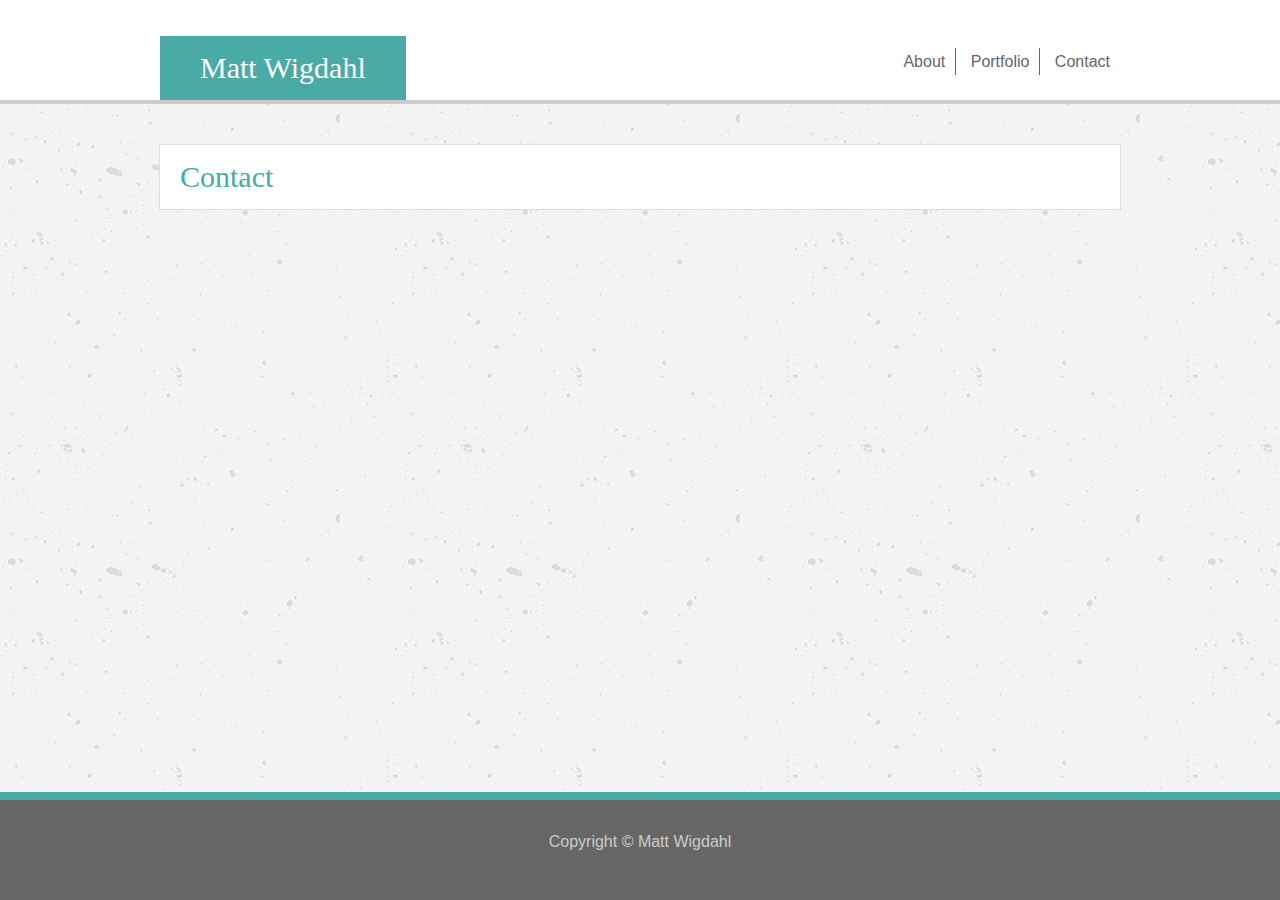
==== contact.html @ 52fa4051 "Started CSS and new pages" ====
<html lang="en">
    <head>
        <meta charset="utf-8">
        <link rel="stylesheet" href="assets/css/style.css">
        <title>Matt Wigdahl | Contact - Portfolio</title>
    </head>
    <body>
        <header class="top">
            <section>
                <h1 class="logo">
                    <a href="index.html">Matt Wigdahl</a>
                </h1>
                <nav>
                    <a href="about.html">About</a>
                    <a href="portfolio.html">Portfolio</a>
                    <a id="last" href="contact.html">Contact</a>
                </nav>
            </section>
        </header>
        <section class="container">
            <section class="main">
                <h2>Contact</h2>
            </section>
        </section>
        <footer class="bottom"><p>Copyright &copy; Matt Wigdahl</p></footer>
    </body>
</html>
---- assets/css/style.css ----
/* http://meyerweb.com/eric/tools/css/reset/
   v2.0 | 20110126
   License: none (public domain)
*/

html, body, div, span, applet, object, iframe,
h1, h2, h3, h4, h5, h6, p, blockquote, pre,
a, abbr, acronym, address, big, cite, code,
del, dfn, em, img, ins, kbd, q, s, samp,
small, strike, strong, sub, sup, tt, var,
b, u, i, center,
dl, dt, dd, ol, ul, li,
fieldset, form, label, legend,
table, caption, tbody, tfoot, thead, tr, th, td,
article, aside, canvas, details, embed,
figure, figcaption, footer, header, hgroup,
menu, nav, output, ruby, section, summary,
time, mark, audio, video {
	margin: 0;
	padding: 0;
	border: 0;
	font-size: 100%;
	font: inherit;
	vertical-align: baseline;
}
/* HTML5 display-role reset for older browsers */
article, aside, details, figcaption, figure,
footer, header, hgroup, menu, nav, section {
	display: block;
}
body {
	line-height: 1;
}
ol, ul {
    margin-left:40px;
}


blockquote, q {
	quotes: none;
}
blockquote:before, blockquote:after,
q:before, q:after {
	content: '';
	content: none;
}
table {
	border-collapse: collapse;
	border-spacing: 0;
}

/*
  ========================================
  Grid
  ========================================
*/

body {
    background-image: url('background.png');
    color: #777;
    font-family: 'Arial', 'Helvetica Neue', Helvetica, sans-serif;
    line-height: 1.5em;
}

.container {
    width: 920px;
    margin:auto;
    border: 1px solid #ddd;
    background-color: #fff;
    margin-top:40px;
    padding:20px;
}

.top {
    background-color: #fff;
    border-bottom: 4px solid #ccc;
    width:100%;
    height:100px;
}

header {
    display: block;
    position: relative;
}

.logo a {
    display: block;
    float:left;
    padding: 20px 40px;
    background-color:#4aaaa5;
    position: absolute;
    bottom: 0;
    color:#fff;
    font-size:30px;
    margin-left:0px;
}

.logo a:hover {
    text-decoration: none;
    background-color: #666;
}

nav {
    display: block;
    float: right;
    padding-top: 50px;

}

nav a {
    color: #666;
    text-decoration: none;
    padding: 5px 10px;
    border-right:1px solid #666;
}

nav a:hover {
    text-decoration: none;
    color:#4aaaa5;
}

nav a#last {
    border-right:0px;
}

section {
    margin: auto;
    width: 960px;
}

.main {
    display:inline-block;
}

.bottom {
    background-color: #666;
    border-top: 8px solid #4aaaa5;
    width:100%;
    position: fixed;
    bottom:0;
    height:100px;
    color:#ccc;
}

.bottom p{
    text-align: center;
    padding:20px;
}



/*
  ========================================
  Global Attributes
  ========================================
*/

h1, h2 {
    font-family: 'Georgia', Times, Times New Roman, serif;
    color:#4aaaa5;
    font-size: 30px;
}

a {
    text-decoration: none;
}

a:hover {
    text-decoration: underline;
}

p {
    margin:10px;
}

#pics {
    float:left;
    padding: 20px 20px 20px 0;
    width:400px;
}
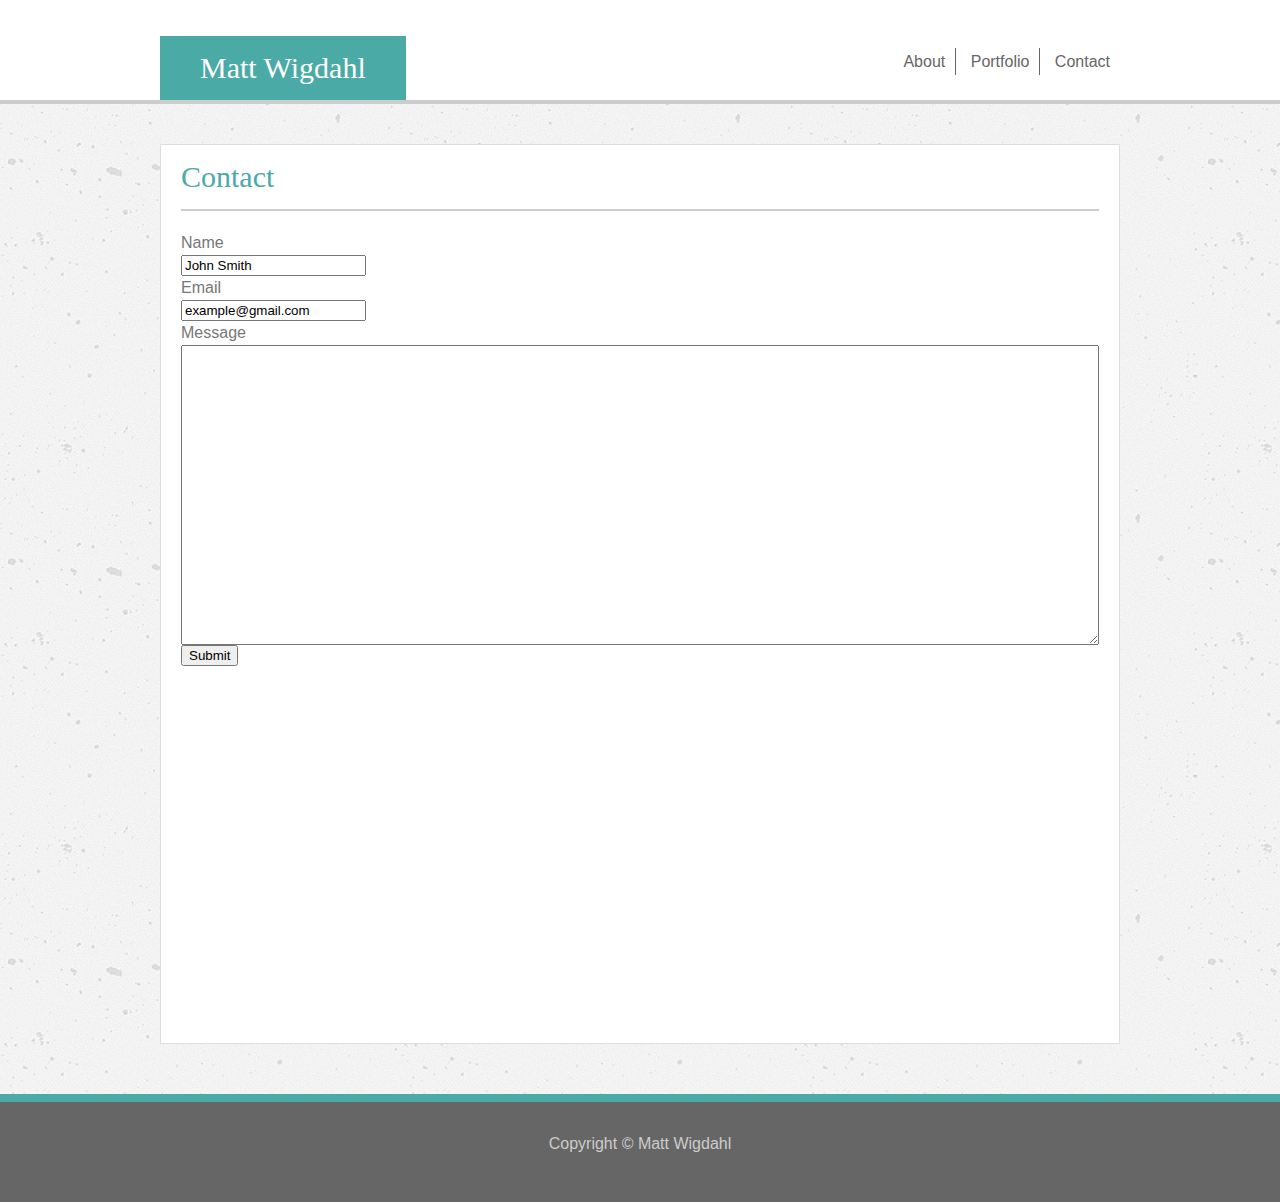
==== commit 623b9807: "added css reset file and added to all pages" ====
--- a/contact.html
+++ b/contact.html
@@ -1,17 +1,18 @@
 <html lang="en">
     <head>
         <meta charset="utf-8">
-        <link rel="stylesheet" href="assets/css/style.css">
+        <link rel="stylesheet" type="text/css" href="assets/css/reset.css">
+        <link rel="stylesheet" type="text/css" href="assets/css/style.css">
         <title>Matt Wigdahl | Contact - Portfolio</title>
     </head>
     <body>
         <header class="top">
-            <section>
+            <section class="contain">
                 <h1 class="logo">
                     <a href="index.html">Matt Wigdahl</a>
                 </h1>
                 <nav>
-                    <a href="about.html">About</a>
+                    <a href="index.html">About</a>
                     <a href="portfolio.html">Portfolio</a>
                     <a id="last" href="contact.html">Contact</a>
                 </nav>
@@ -20,8 +21,21 @@
         <section class="container">
             <section class="main">
                 <h2>Contact</h2>
+                <hr/>
+                <section>
+                    <form>
+                        <label>Name</label><br/>
+                        <input type="text" name="full_name" value="John Smith"><br/>
+                        <label>Email</label><br/>
+                        <input type="email" name="email" value="example@gmail.com"><br/>
+                        <label>Message</label><br/>
+                        <textarea name="message"style="width:100%; height:300px;"></textarea><br/>
+                        <button type="button" onclick="alert('Hello World!')">Submit</button>   
+                    </form>                                 
+                </section>
             </section>
         </section>
+        <div id="push"></div>
         <footer class="bottom"><p>Copyright &copy; Matt Wigdahl</p></footer>
     </body>
 </html>--- a/assets/css/style.css
+++ b/assets/css/style.css
@@ -1,86 +1,67 @@
-/* http://meyerweb.com/eric/tools/css/reset/
-   v2.0 | 20110126
-   License: none (public domain)
+/*
+  ========================================
+  Global
+  ========================================
 */
 
-html, body, div, span, applet, object, iframe,
-h1, h2, h3, h4, h5, h6, p, blockquote, pre,
-a, abbr, acronym, address, big, cite, code,
-del, dfn, em, img, ins, kbd, q, s, samp,
-small, strike, strong, sub, sup, tt, var,
-b, u, i, center,
-dl, dt, dd, ol, ul, li,
-fieldset, form, label, legend,
-table, caption, tbody, tfoot, thead, tr, th, td,
-article, aside, canvas, details, embed,
-figure, figcaption, footer, header, hgroup,
-menu, nav, output, ruby, section, summary,
-time, mark, audio, video {
-	margin: 0;
-	padding: 0;
-	border: 0;
-	font-size: 100%;
-	font: inherit;
-	vertical-align: baseline;
-}
-/* HTML5 display-role reset for older browsers */
-article, aside, details, figcaption, figure,
-footer, header, hgroup, menu, nav, section {
-	display: block;
-}
-body {
-	line-height: 1;
-}
-ol, ul {
-    margin-left:40px;
+html, body {
+    background-image: url('../images/background.png');
+    color: #777;
+    font-family: 'Arial', 'Helvetica Neue', Helvetica, sans-serif;
+    line-height: 1.5em;
+    height:100%;
+    margin-bottom:100px;
 }
 
+.clearfix::after {
+    content: "";
+    display: block;
+    clear:both;
+   }
 
-blockquote, q {
-	quotes: none;
+h1, h2 {
+    font-family: 'Georgia', Times, Times New Roman, serif;
+    color:#4aaaa5;
+    font-size: 30px;
 }
-blockquote:before, blockquote:after,
-q:before, q:after {
-	content: '';
-	content: none;
+
+a {
+    text-decoration: none;
 }
-table {
-	border-collapse: collapse;
-	border-spacing: 0;
+
+a:hover {
+    text-decoration: underline;
+}
+
+p {
+    margin:10px;
+}
+
+hr {
+    border: 1px solid #ccc;
+    margin: 20px 0px;
 }
 
 /*
   ========================================
-  Grid
+  Layout
   ========================================
 */
 
-body {
-    background-image: url('background.png');
-    color: #777;
-    font-family: 'Arial', 'Helvetica Neue', Helvetica, sans-serif;
-    line-height: 1.5em;
-}
+/* ===  Header Region === */
 
-.container {
-    width: 920px;
-    margin:auto;
-    border: 1px solid #ddd;
-    background-color: #fff;
-    margin-top:40px;
-    padding:20px;
-}
-
-.top {
+header {
     background-color: #fff;
     border-bottom: 4px solid #ccc;
     width:100%;
     height:100px;
+    position: relative;
 }
 
-header {
-    display: block;
-    position: relative;
+.contain {
+    margin: auto;
+    width: 960px;
+    box-sizing: border-box;
 }
 
 .logo a {
@@ -99,6 +80,8 @@
     text-decoration: none;
     background-color: #666;
 }
+
+/* ===  Navigation Region === */
 
 nav {
     display: block;
@@ -123,58 +106,68 @@
     border-right:0px;
 }
 
-section {
-    margin: auto;
+
+/* ===  Content Region === */
+
+.container {
+    margin:auto;
+    border: 1px solid #ddd;
+    background-color: #fff;
+    box-sizing: border-box;
+    margin-top:40px;
+    padding:20px;
     width: 960px;
+    min-height:100%;
 }
 
 .main {
-    display:inline-block;
+
 }
 
-.bottom {
+.content {
+    
+}
+
+
+/* ===  Footer Region === */
+
+#push {
+    height:50px;
+}
+
+footer {
     background-color: #666;
     border-top: 8px solid #4aaaa5;
     width:100%;
-    position: fixed;
     bottom:0;
     height:100px;
     color:#ccc;
 }
 
-.bottom p{
+footer p{
     text-align: center;
     padding:20px;
 }
 
 
-
 /*
   ========================================
-  Global Attributes
+  Attributes
   ========================================
 */
 
-h1, h2 {
-    font-family: 'Georgia', Times, Times New Roman, serif;
-    color:#4aaaa5;
-    font-size: 30px;
+
+.portItem {
+    float: left;
+    padding: 10px;
 }
 
-a {
-    text-decoration: none;
+.portItem a:hover {
+    background-color:#4aaaa5;
 }
 
-a:hover {
-    text-decoration: underline;
-}
-
-p {
-    margin:10px;
-}
-
-#pics {
-    float:left;
-    padding: 20px 20px 20px 0;
-    width:400px;
-}
+.portItem h3 {
+    width:100%;
+    background-color: #4aaaa5;
+    padding:10px;
+}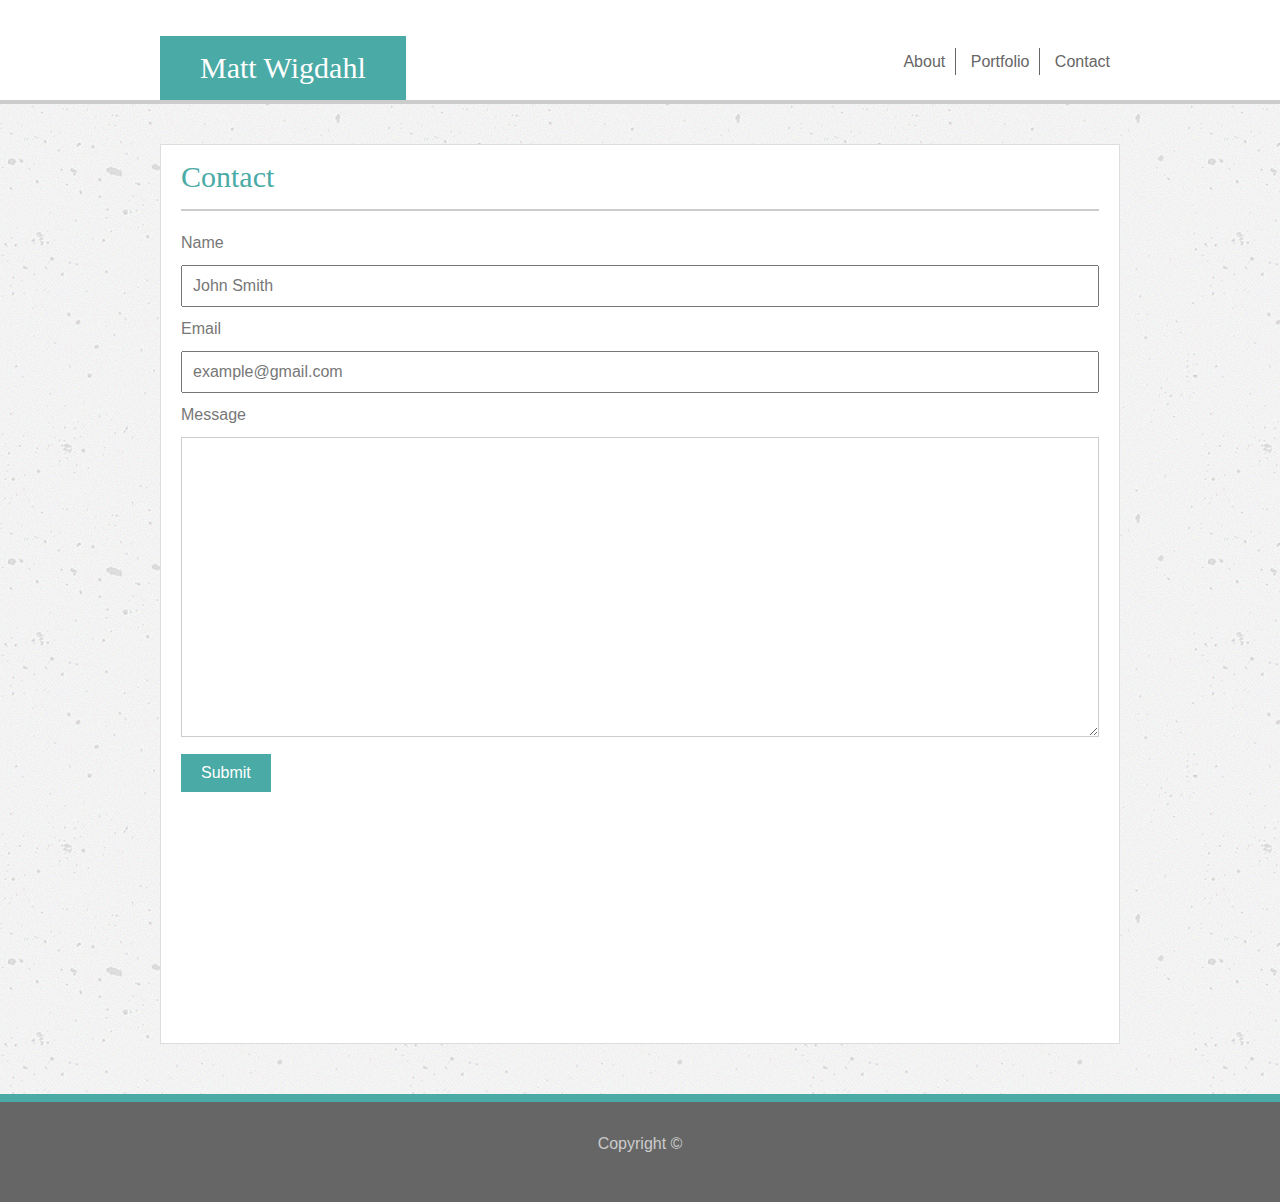
==== commit ce45ed75: "Final file prep before submission" ====
--- a/contact.html
+++ b/contact.html
@@ -1,13 +1,14 @@
-<html lang="en">
+<!DOCTYPE html>
+<html lang="en-us">
     <head>
         <meta charset="utf-8">
         <link rel="stylesheet" type="text/css" href="assets/css/reset.css">
         <link rel="stylesheet" type="text/css" href="assets/css/style.css">
-        <title>Matt Wigdahl | Contact - Portfolio</title>
+        <title>Matt Wigdahl | Portfolio</title>
     </head>
     <body>
-        <header class="top">
-            <section class="contain">
+        <header>
+            <div class="contain">
                 <h1 class="logo">
                     <a href="index.html">Matt Wigdahl</a>
                 </h1>
@@ -16,10 +17,10 @@
                     <a href="portfolio.html">Portfolio</a>
                     <a id="last" href="contact.html">Contact</a>
                 </nav>
-            </section>
+           </div>
         </header>
-        <section class="container">
-            <section class="main">
+        <div class="container clearfix">
+            <section class="content">
                 <h2>Contact</h2>
                 <hr/>
                 <section>
@@ -31,11 +32,11 @@
                         <label>Message</label><br/>
                         <textarea name="message"style="width:100%; height:300px;"></textarea><br/>
                         <button type="button" onclick="alert('Hello World!')">Submit</button>   
-                    </form>                                 
+                    </form>
                 </section>
             </section>
-        </section>
-        <div id="push"></div>
-        <footer class="bottom"><p>Copyright &copy; Matt Wigdahl</p></footer>
+        </div>
+        <div id="push">&nbsp;</div>
+        <footer><p>Copyright &copy;</p></footer>
     </body>
 </html>--- a/assets/css/style.css
+++ b/assets/css/style.css
@@ -10,7 +10,6 @@
     font-family: 'Arial', 'Helvetica Neue', Helvetica, sans-serif;
     line-height: 1.5em;
     height:100%;
-    margin-bottom:100px;
 }
 
 .clearfix::after {
@@ -19,7 +18,7 @@
     clear:both;
    }
 
-h1, h2 {
+h1, h2, h3 {
     font-family: 'Georgia', Times, Times New Roman, serif;
     color:#4aaaa5;
     font-size: 30px;
@@ -106,7 +105,6 @@
     border-right:0px;
 }
 
-
 /* ===  Content Region === */
 
 .container {
@@ -119,15 +117,6 @@
     width: 960px;
     min-height:100%;
 }
-
-.main {
-
-}
-
-.content {
-    
-}
-
 
 /* ===  Footer Region === */
 
@@ -149,17 +138,18 @@
     padding:20px;
 }
 
-
-/*
-  ========================================
-  Attributes
-  ========================================
-*/
-
+/*
+  ========================================
+  Portolio
+  ========================================
+*/
 
 .portItem {
     float: left;
-    padding: 10px;
+    margin: 10px;
+    position: relative;
+    box-sizing: border-box;
+    max-height: 300px;
 }
 
 .portItem a:hover {
@@ -167,7 +157,44 @@
 }
 
 .portItem h3 {
-    width:100%;
+    width: 100%;
     background-color: #4aaaa5;
-    padding:10px;
+    padding: 10px;
+    box-sizing: border-box;
+    color: #fff;
+    text-align: center;
+    position: absolute;
+    bottom: 30px;
+}
+
+/*
+  ========================================
+  Form Elements
+  ========================================
+*/
+
+input {
+    width: 100%;
+    padding: 10px;
+    box-sizing: border-box;
+    font-size: 1em;
+    color: #777;
+    margin: 10px 0px;
+}
+
+textarea {
+    border: 1px solid #ccc;
+    box-sizing: border-box;
+    margin: 10px 0px;
+    padding: 10px;
+    font-size: 1em;
+    color: #777;
+}
+
+button {
+    background: #4aaaa5;
+    padding: 10px 20px;
+    font-size: 1em;
+    color: #fff;
+    border: 0px;
 }